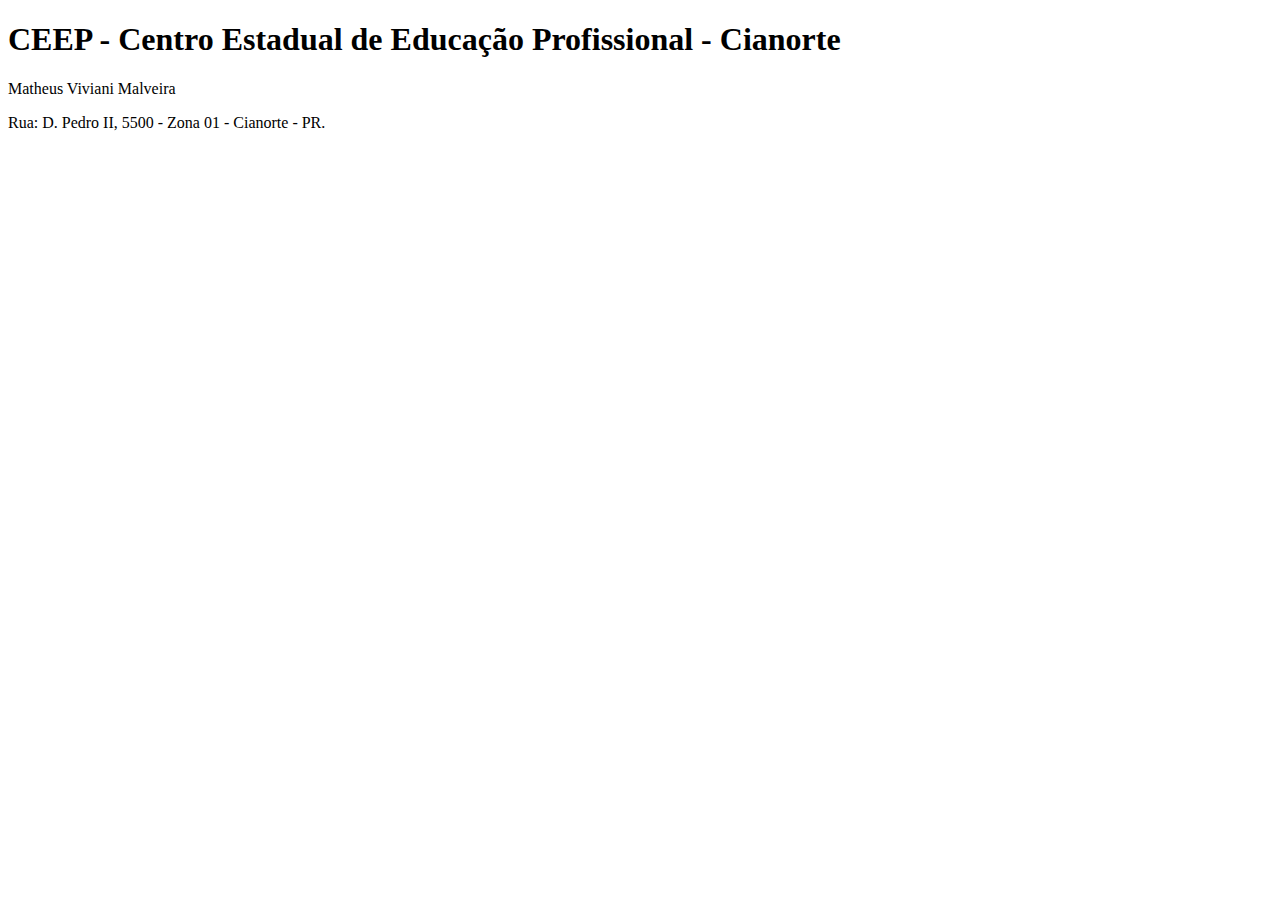
==== index.html @ ca01d548 "Add files via upload" ====
<!DOCTYPE html>
<html lang="pt-BR">
<head>
    <meta charset="UTF-8">
    <meta name="viewport" content="width=device-width, initial-scale=1.0">
    <title>CEEP - Cianorte</title>
</head>
<body>
    <header>
        <h1>CEEP - Centro Estadual de Educação Profissional - Cianorte</h1>
    </header>

    <main>
        <p>Matheus Viviani Malveira</p>
    </main>

    <footer>
        <p>Rua: D. Pedro II, 5500 - Zona 01 - Cianorte - PR.</p>
    </footer>
</body>
</html>
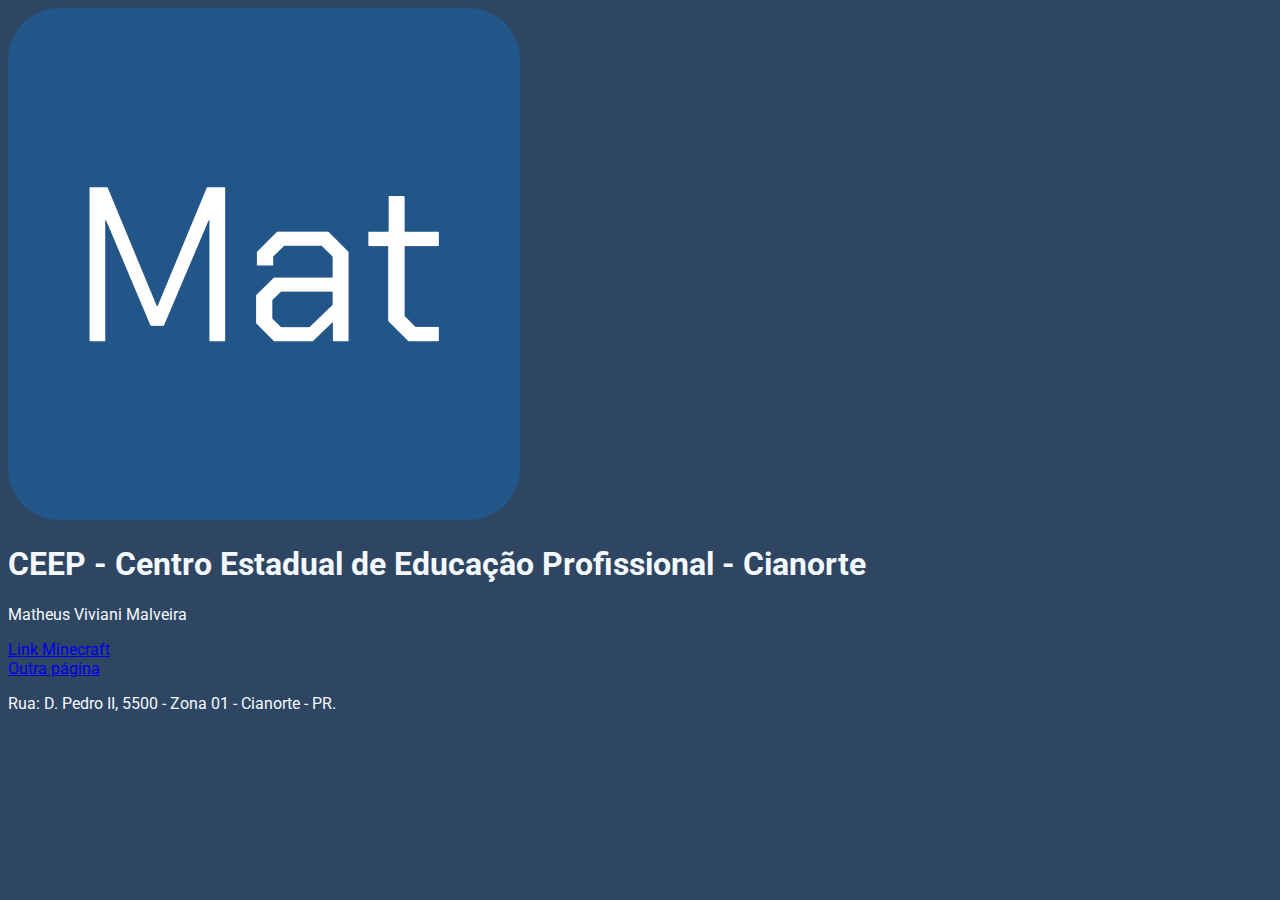
==== commit de3a8286: "Add files via upload" ====
--- a/index.html
+++ b/index.html
@@ -3,15 +3,26 @@
 <head>
     <meta charset="UTF-8">
     <meta name="viewport" content="width=device-width, initial-scale=1.0">
+    
+    <link rel="apple-touch-icon" sizes="180x180" href="/apple-touch-icon.png">
+    <link rel="icon" type="image/png" sizes="32x32" href="/favicon-32x32.png">
+    <link rel="icon" type="image/png" sizes="16x16" href="/favicon-16x16.png">
+    <link rel="manifest" href="/site.webmanifest">
+    <link rel="shortcut icon" href="favicon_io/favicon.ico" type="image/x-icon">
+
     <title>CEEP - Cianorte</title>
+    <link rel="stylesheet" href="style.css">
 </head>
 <body>
     <header>
+        <img src="favicon_io/android-chrome-512x512.png" alt="Logotipo">
         <h1>CEEP - Centro Estadual de Educação Profissional - Cianorte</h1>
     </header>
 
     <main>
         <p>Matheus Viviani Malveira</p>
+        <a href="https://www.youtube.com/watch?v=VrkqSM-U5dY">Link Minecraft</a><br>
+        <a href="pagina2.html">Outra página</a>
     </main>
 
     <footer>
--- a/style.css
+++ b/style.css
@@ -0,0 +1,7 @@
+@import url('https://fonts.googleapis.com/css2?family=Roboto:ital,wght@0,100..900;1,100..900&display=swap');
+
+body {
+    background-color: rgb(46, 70, 97);
+    color: rgb(244, 248, 255);
+    font-family: "Roboto", Arial, Helvetica, sans-serif;
+}